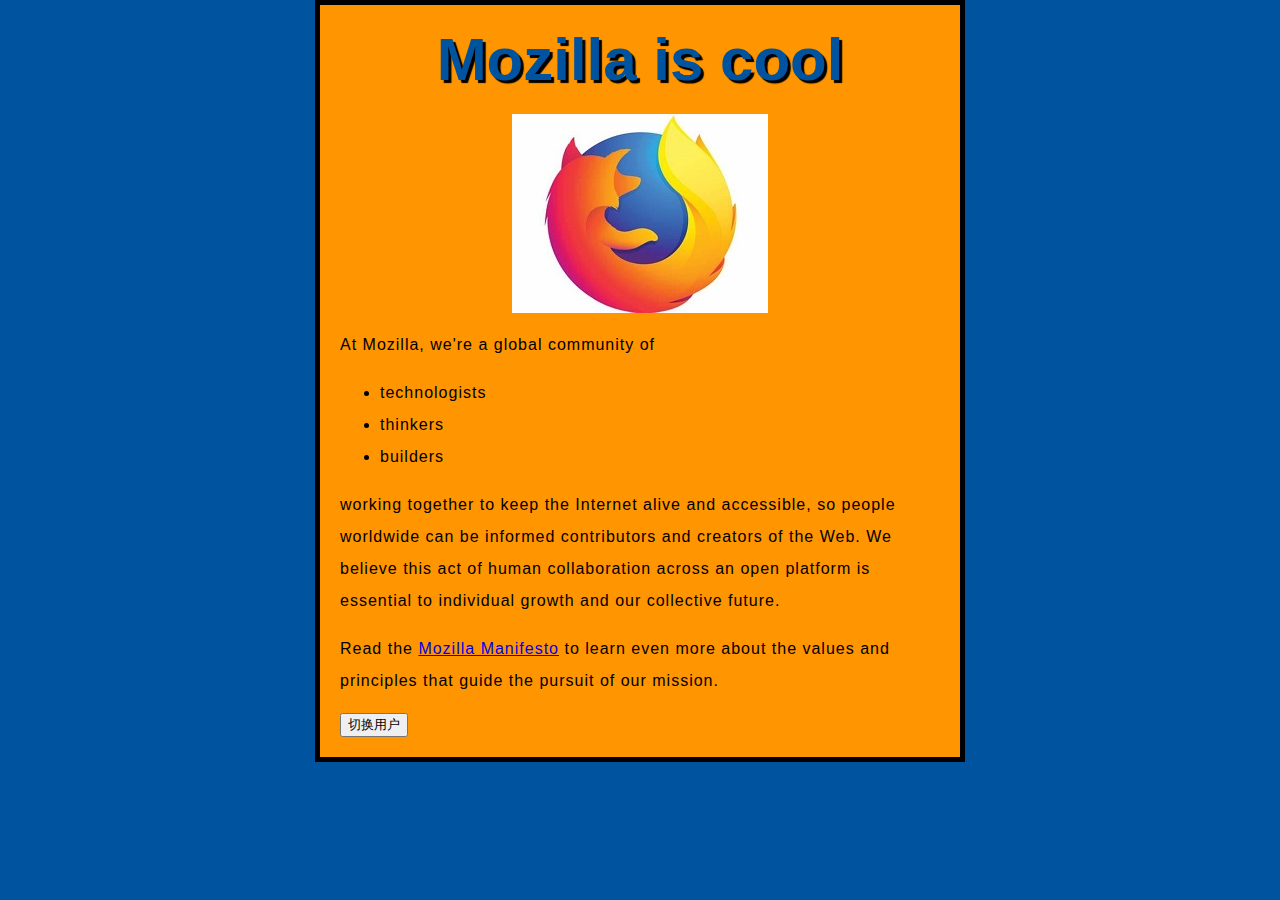
==== index.html @ 80784f2f "Tutor" ====
<!DOCTYPE html>
<html>
<head>
	<meta charset="utf-8">
	<meta name="viewport" content="width=device-width, initial-scale=1">
	<link rel="stylesheet" type="text/css" href="styles/style.css">
	<title>Demo</title>
</head>
<body>
<h1>Mozilla is cool</h1>
<img src="images/firefox.jpg" alt="Firfox图标：一只环绕地球的火狐">
<p>At Mozilla, we're a global community of</p>
<ul>
	<li>technologists</li>
	<li>thinkers</li>
	<li>builders</li>
</ul>
<p>working together to keep the Internet alive and accessible, so people worldwide can be informed contributors and creators of the Web. We believe this act of human collaboration across an open platform is essential to individual growth and our collective future.</p>
<p>Read the <a href="https://www.mozilla.org/zh-CN/about/manifesto/">Mozilla Manifesto</a> to learn even more about the values and principles that guide the pursuit of our mission.</p>
<button>切换用户</button>

<script type="text/javascript" src="scripts/main.js" defer></script>
</body>
</html>
---- styles/style.css ----
html {
	background-color: #00539f;
	font-size: 16px;
	font-family: "Open Sans", sans-serif;
}

body {
	width: 600px;
	margin: 0 auto;
	background-color: #ff9500;
	padding: 0 20px 20px 20px;
	border: 5px black solid;
}

h1 {
	font-size: 60px;
	text-align: center;
	margin: 0;
	padding: 20px 0;
	color: #00539f;
	text-shadow: 3px 3px 1px black;
}

p,
li {
	font-size: 16px;
	line-height: 2;
	letter-spacing: 1px;
}

img {
	display: block;
	margin: 0 auto;
}
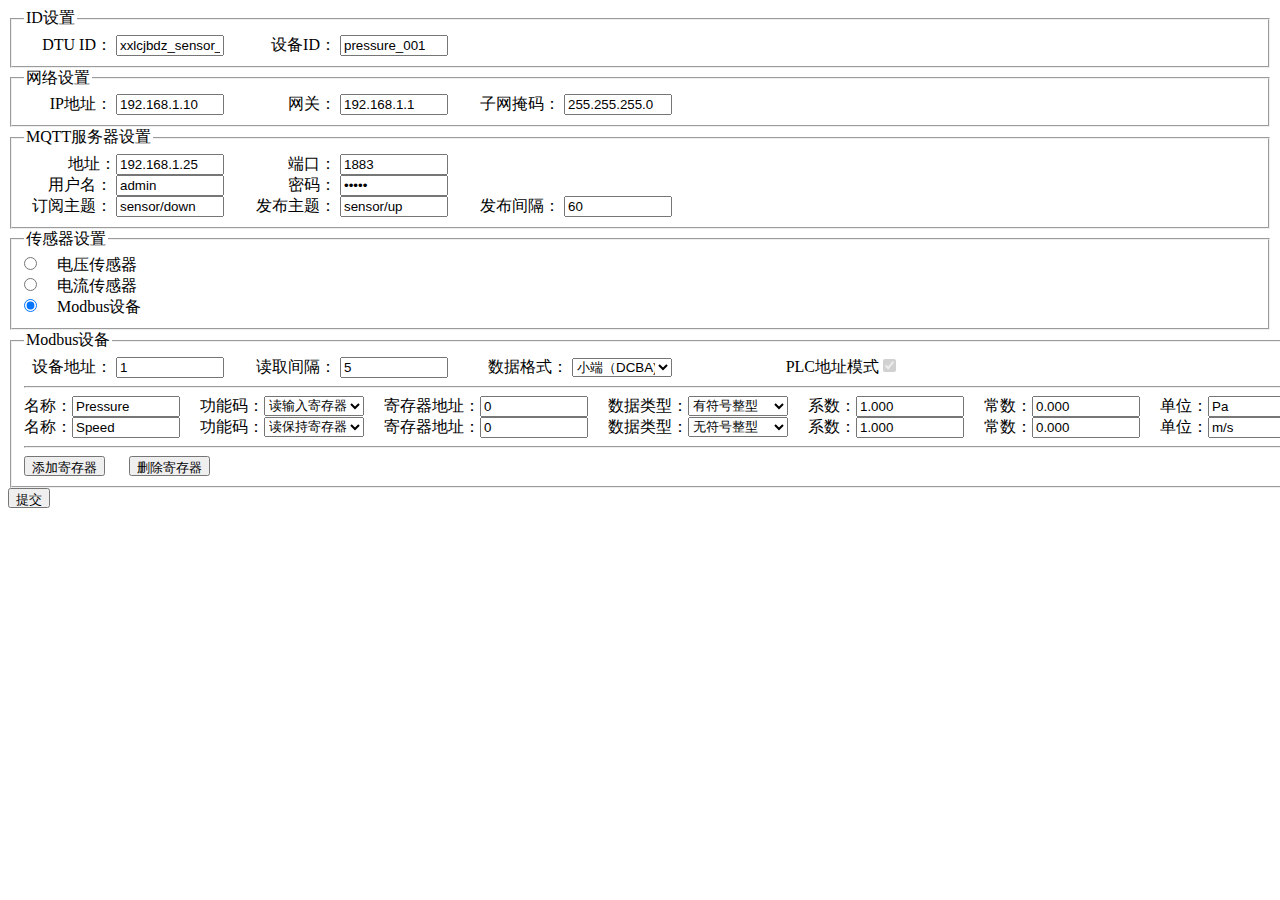
==== commit 4da100ee: "eth" ====
--- a/index.html
+++ b/index.html
@@ -2,23 +2,88 @@
 <html>
 <head>
 	<meta charset="utf-8">
-	<meta name="viewport" content="width=device-width, initial-scale=1">
-	<link rel="stylesheet" type="text/css" href="styles/style.css">
-	<title>Demo</title>
+	<meta name="viewport" content="width=device-width, initial-scale=1"/>
+	<title>物联网关设置</title>
+	<link rel="stylesheet" href="style.css">
+	<script type="text/javascript" src="main.js"></script>
+	<script type="text/javascript" src="set.js"></script>
+	<script type="text/javascript" src="value.js"></script>
 </head>
 <body>
-<h1>Mozilla is cool</h1>
-<img src="images/firefox.jpg" alt="Firfox图标：一只环绕地球的火狐">
-<p>At Mozilla, we're a global community of</p>
-<ul>
-	<li>technologists</li>
-	<li>thinkers</li>
-	<li>builders</li>
-</ul>
-<p>working together to keep the Internet alive and accessible, so people worldwide can be informed contributors and creators of the Web. We believe this act of human collaboration across an open platform is essential to individual growth and our collective future.</p>
-<p>Read the <a href="https://www.mozilla.org/zh-CN/about/manifesto/">Mozilla Manifesto</a> to learn even more about the values and principles that guide the pursuit of our mission.</p>
-<button>切换用户</button>
-
-<script type="text/javascript" src="scripts/main.js" defer></script>
+	<form id="post_form">
+		<fieldset>
+			<legend>ID设置</legend>
+			<span class="id"><label for="dtu_id">DTU ID：</label> <input type="text" id="dtu_id" name="dtu" maxlength="31"></span>
+			<span class="id"><label for="dev_id">设备ID：</label> <input type="text" id="dev_id" name="submask" maxlength="31"></span>
+		</fieldset>		
+		<fieldset>
+			<legend>网络设置</legend>
+			<span class="net"><label for="ipaddr">IP地址：</label> <input type="text" id="ipaddr" name="ipaddr" maxlength="15"></span>
+			<span class="net"><label for="gateway">网关：</label> <input type="text" id="gateway" name="gateway" maxlength="15"></span>
+			<span class="net"><label for="<sub></sub>">子网掩码：</label> <input type="text" id="submask" name="submask" maxlength="15"></span>
+		</fieldset>
+		<fieldset>
+			<legend>MQTT服务器设置</legend>
+			<span class="mqtt"><label for="mqtt_addr">地址：</label><input type="text" id="mqtt_addr" name="mqtt_addr" maxlength="15"></span>
+			<span class="mqtt"><label for="mqtt_port">端口：</label> <input type="number" oninput="if (value<1) value=1; if(value>65535) value=65535;" id="mqtt_port" name="mqtt_port"></span><br>
+			<span class="mqtt"><label for="username">用户名：</label> <input type="text" id="username" name="username" maxlength="31"></span>
+			<span class="mqtt"><label for="password">密码：</label> <input type="password" id="password" name="password" maxlength="31"></span><br>
+			<span class="mqtt"><label for="sub_topic">订阅主题：</label> <input type="text" id="sub_topic" name="sub_topic" maxlength="63"></span>
+			<span class="mqtt"><label for="pub_topic">发布主题：</label> <input type="text" id="pub_topic" name="pub_topic" maxlength="63"></span>
+			<span class="mqtt"><label for="pub_time">发布间隔：</label> <input type="number" oninput="if (value<1) value=1; if(value>65535) value=65535;" id="pub_time" name="pub_time"></span><br>
+		</fieldset>
+		<fieldset>
+			<legend>传感器设置</legend>
+			<span>
+				<input type="radio" name="sensor" value="sensor_volt" id="sensor_volt" onclick="display_sensor_setting(this.id+'_setting')"><label for="sensor_volt">电压传感器</label><br>
+				<input type="radio" name="sensor" value="sensor_curr" id="sensor_curr" onclick="display_sensor_setting(this.id+'_setting')"><label for="sensor_curr">电流传感器</label><br>
+				<input type="radio" name="sensor" value="sensor_modbus" id="sensor_modbus" onclick="display_sensor_setting(this.id+'_setting')"><label for="sensor_modbus">Modbus设备</label>
+			</span>
+		</fieldset>
+		<fieldset id="sensor_volt_setting">
+			<legend>电压传感器</legend>
+			<span class="sensor">
+				<label for="volt_name">名称：</label><input type="text" name="volt_name" id="volt_name" maxlength="15">
+				<label for="volt_coefficient">系数：</label><input type="number" name="volt_coefficient" id="volt_coefficient" step="0.001">
+				<label for="volt_constant">常数：</label><input type="number" name="volt_constant" id="volt_constant" step="0.001">
+				<label for="volt_uint">单位：</label><input type="text" name="volt_unit" id="volt_unit" maxlength="15">					
+			</span>			
+		</fieldset>
+		<fieldset id="sensor_curr_setting">
+			<legend>电流传感器</legend>
+			<span class="sensor">
+				<label for="curr_name">名称：</label><input type="text" name="curr_name" id="curr_name" maxlength="15">
+				<label for="curr_coefficient">系数：</label><input type="number" name="curr_coefficient" id="curr_coefficient" step="0.001">
+				<label for="curr_constant">常数：</label><input type="number" name="curr_constant" id="curr_constant" step="0.001">
+				<label for="curr_unit">单位：</label><input type="text" name="curr_unit" id="curr_unit" maxlength="15">							
+			</span>
+		</fieldset>
+		<fieldset id="sensor_modbus_setting">
+			<legend>Modbus设备</legend>
+			<span class="modbus"><label for="dev_addr">设备地址：</label> <input type="number" oninput="if (value<1) value=1; if(value>254) value=254;" id="dev_addr" name="dev_addr"></span>
+			<span class="modbus"><label for="read_time">读取间隔：</label> <input type="number" oninput="if (value<1) value=1; if(value>65535) value=65535;" id="read_time" name="read_time"></span>
+			<span class="modbus"><label for="format">数据格式：</label>
+				<select id="format" name="format">
+					<option value="0">大端（ABCD)</option>
+					<option value="1">小端（DCBA)</option>
+					<option value="2">大端字节对调（BADC)</option>
+					<option value="3">小端字节对调（CDAB)</option>
+				</select>
+			</span>
+			<span class="modbus"><label for="plc">PLC地址模式</label> <input type="checkbox" id="plc" name="plc" checked="true" disabled="true">	</span>
+			<hr>
+			<div id="reg_list">
+			</div>
+			<hr>
+			<div>
+				<input type="button" id="add" name="add" value="添加寄存器" onclick="add_reg()">
+				<input type="button" id="remove" name="remove" value="删除寄存器" onclick="remove_reg()"><br>
+			</div>
+		</fieldset>
+	</form>
+	<script type="text/javascript">
+		set_values();
+		add_submit_button();
+	</script>
 </body>
 </html>--- a/style.css
+++ b/style.css
@@ -0,0 +1,19 @@
+label {
+	white-space: nowrap;
+}
+
+input, select {
+	margin: 0px 20px 0px 0px;
+	max-width: 100px;
+	max-height: 20px;
+}
+
+.id, .mqtt, .net, .modbus {
+	display:inline-block;
+	width:220px;
+	text-align:right;
+}
+
+.reg_list, .sensor {
+	display: flex;
+}